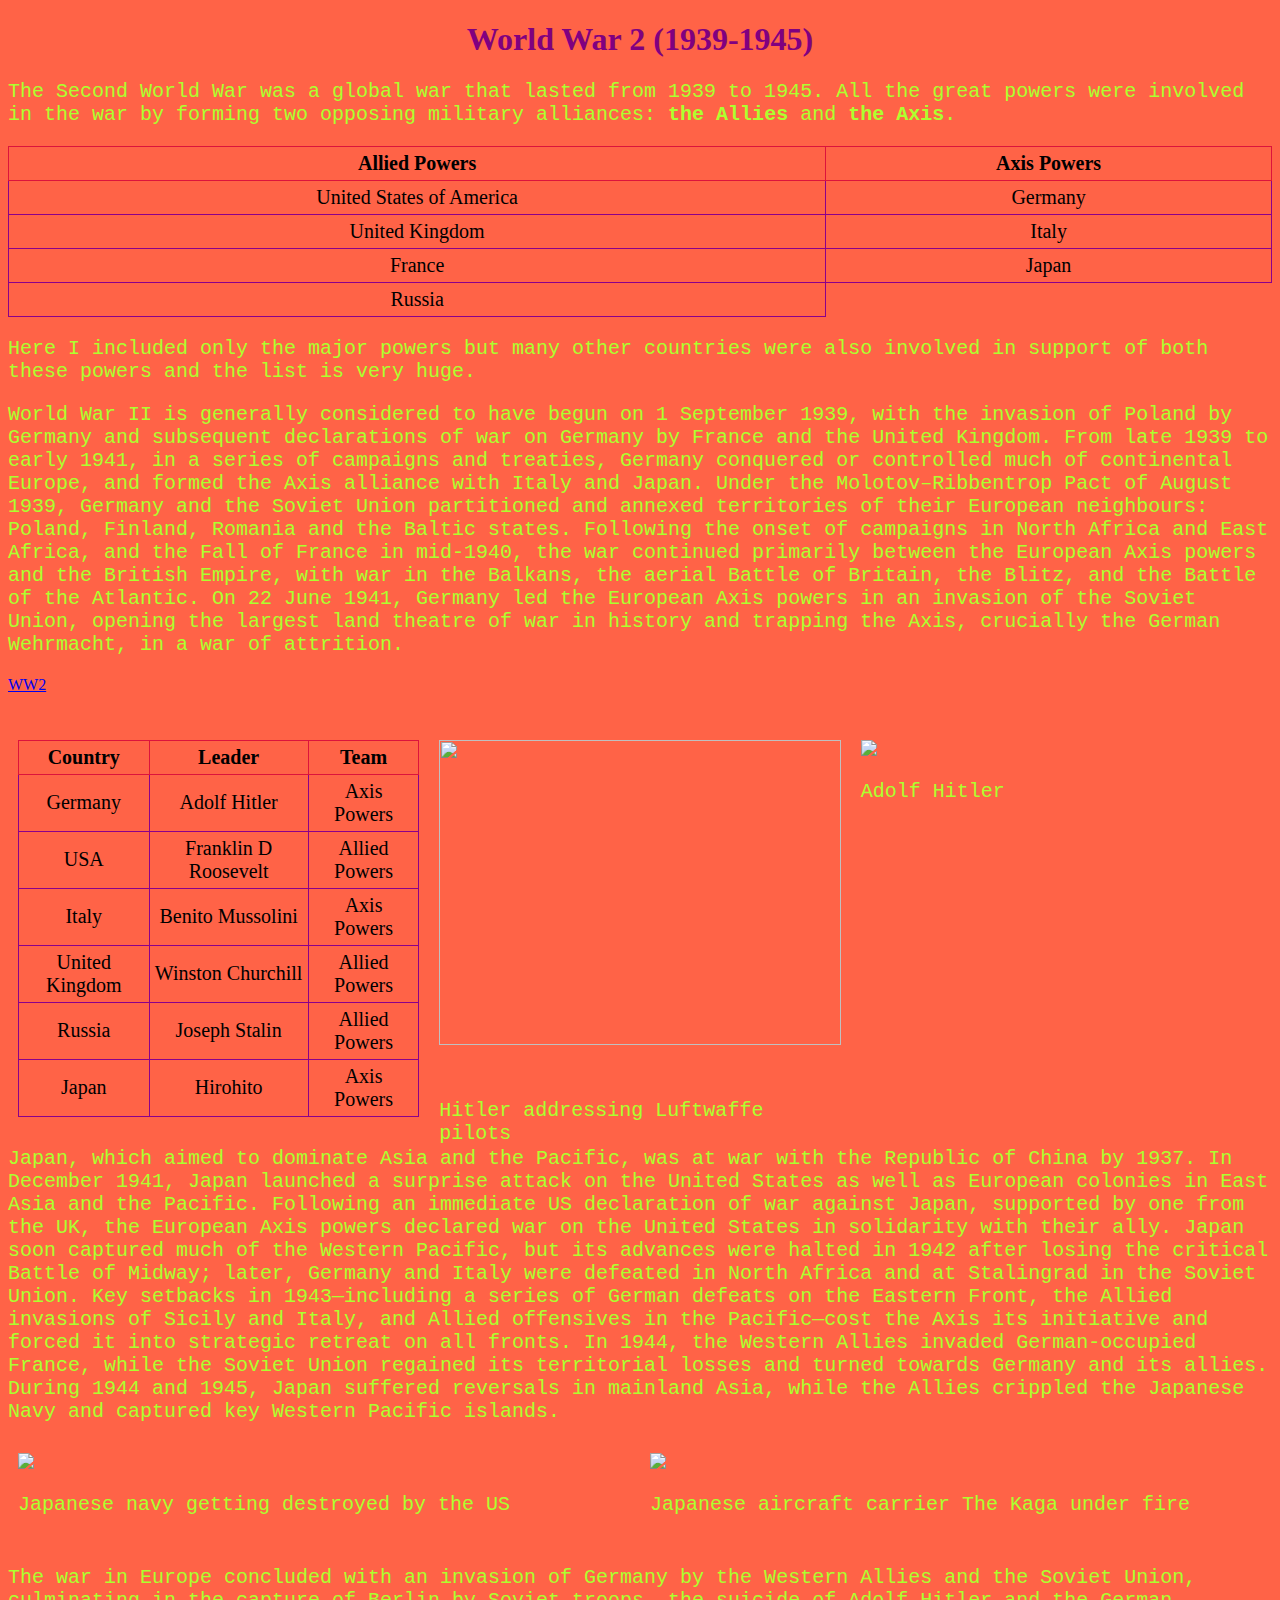
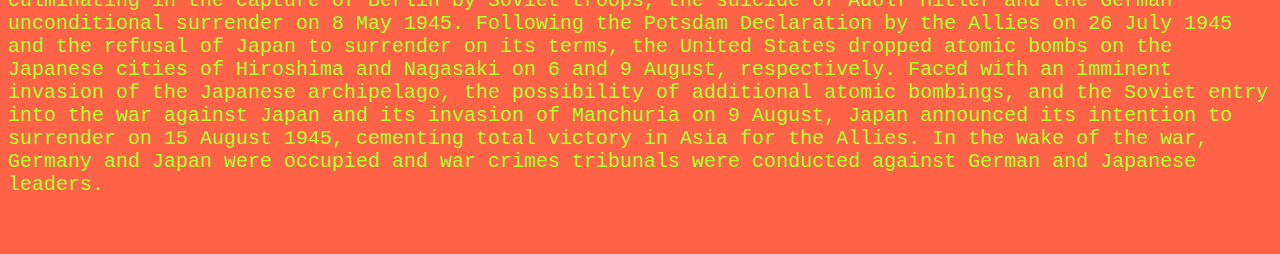
==== index.html @ c94222b5 "intial version" ====
<!DOCTYPE html>
<html>
<head>
	<title>World-War 2</title>
	<link rel="stylesheet" href="style.css">
</head>
<body>

<h1 class="center">World War 2 (1939-1945)</h1>
<p>The Second World War was a global war that lasted from 1939 to 1945. All the great powers were involved in the war by forming two opposing military alliances: <strong>the Allies</strong> and <strong>the Axis</strong>.</p>
<div class="center">
	<table>
		<thead>
			<th>Allied Powers</th>
			<th>Axis Powers</th>
		</thead>
		<tbody>
			<tr>
				<td>United States of America</td>
				<td>Germany</td>
			</tr>
			<tr>
				<td>United Kingdom</td>
				<td>Italy</td>
			</tr>
			<tr>
				<td>France</td>
				<td>Japan</td>
			</tr>
			<tr>
				<td>Russia</td>
			</tr>
		</tbody>
	</table>
</div>
<p>Here I included only the major powers but many other countries were also involved in support of both these powers and the list is very huge.</p>
<p>World War II is generally considered to have begun on 1 September 1939, with the invasion of Poland by Germany and subsequent declarations of war on Germany by France and the United Kingdom. From late 1939 to early 1941, in a series of campaigns and treaties, Germany conquered or controlled much of continental Europe, and formed the Axis alliance with Italy and Japan. Under the Molotov–Ribbentrop Pact of August 1939, Germany and the Soviet Union partitioned and annexed territories of their European neighbours: Poland, Finland, Romania and the Baltic states. Following the onset of campaigns in North Africa and East Africa, and the Fall of France in mid-1940, the war continued primarily between the European Axis powers and the British Empire, with war in the Balkans, the aerial Battle of Britain, the Blitz, and the Battle of the Atlantic. On 22 June 1941, Germany led the European Axis powers in an invasion of the Soviet Union, opening the largest land theatre of war in history and trapping the Axis, crucially the German Wehrmacht, in a war of attrition.</p>
<a href="https://en.wikipedia.org/wiki/World_War_II">WW2</a><br>
<br>
<br>
<div class="row">
	<div class="column">
	<table>
		<thead>
			<tr>
				<th>Country</th>
				<th>Leader</th>
				<th>Team</th>
			</tr>
		</thead>
		<tbody>
			<tr>
				<td>Germany</td>
				<td>Adolf Hitler</td>
				<td>Axis Powers</td>
			</tr>
			<tr>
				<td>USA</td>
				<td>Franklin D Roosevelt</td>
				<td>Allied Powers</td>
			</tr>
			<tr>
				<td>Italy</td>
				<td>Benito Mussolini</td>
				<td>Axis Powers</td>
			</tr>
			<tr>
				<td>United Kingdom</td>
				<td>Winston Churchill</td>
				<td>Allied Powers</td>
			</tr>
			<tr>
				<td>Russia</td>
				<td>Joseph Stalin</td>
				<td>Allied Powers</td>
			</tr>
			<tr>
				<td>Japan</td>
				<td>Hirohito</td>
				<td>Axis Powers</td>
			</tr>
		</tbody>
	</table>
	</div>
	<div class="column">
		<img src="https://encrypted-tbn0.gstatic.com/images?q=tbn%3AANd9GcQPnX0YKQ0YG--Jr5iZtGnkHMjcr-ieyyPRQA&usqp=CAU" width=100% height=90%>
		<p>Hitler addressing Luftwaffe pilots</p>
	</div>
	<div class="column">
		<img src="https://upload.wikimedia.org/wikipedia/commons/thumb/6/66/N%C3%BCrnberg_Reichsparteitag_Hitler_retouched.jpg/170px-N%C3%BCrnberg_Reichsparteitag_Hitler_retouched.jpg" height=90%>
		<p>Adolf Hitler</p>
	</div>
</div>
<p>Japan, which aimed to dominate Asia and the Pacific, was at war with the Republic of China by 1937. In December 1941, Japan launched a surprise attack on the United States as well as European colonies in East Asia and the Pacific. Following an immediate US declaration of war against Japan, supported by one from the UK, the European Axis powers declared war on the United States in solidarity with their ally. Japan soon captured much of the Western Pacific, but its advances were halted in 1942 after losing the critical Battle of Midway; later, Germany and Italy were defeated in North Africa and at Stalingrad in the Soviet Union. Key setbacks in 1943—including a series of German defeats on the Eastern Front, the Allied invasions of Sicily and Italy, and Allied offensives in the Pacific—cost the Axis its initiative and forced it into strategic retreat on all fronts. In 1944, the Western Allies invaded German-occupied France, while the Soviet Union regained its territorial losses and turned towards Germany and its allies. During 1944 and 1945, Japan suffered reversals in mainland Asia, while the Allies crippled the Japanese Navy and captured key Western Pacific islands.</p>
<div class="row">
	<div class="column">
		<img src="https://encrypted-tbn0.gstatic.com/images?q=tbn%3AANd9GcT3hc9m6jCm9A9YEoI9Hquf_Wyc4ztF0RKWhQ&usqp=CAU">
		<p>Japanese navy getting destroyed by the US</p>
	</div>
	<div class="column">
		<img src="https://encrypted-tbn0.gstatic.com/images?q=tbn%3AANd9GcR4N_K1o8Hws-1t0PCc3dD634f6GKA0mmX-3A&usqp=CAU">
		<p>Japanese aircraft carrier The Kaga under fire</p>
	</div>
</div>
<p>The war in Europe concluded with an invasion of Germany by the Western Allies and the Soviet Union, culminating in the capture of Berlin by Soviet troops, the suicide of Adolf Hitler and the German unconditional surrender on 8 May 1945. Following the Potsdam Declaration by the Allies on 26 July 1945 and the refusal of Japan to surrender on its terms, the United States dropped atomic bombs on the Japanese cities of Hiroshima and Nagasaki on 6 and 9 August, respectively. Faced with an imminent invasion of the Japanese archipelago, the possibility of additional atomic bombings, and the Soviet entry into the war against Japan and its invasion of Manchuria on 9 August, Japan announced its intention to surrender on 15 August 1945, cementing total victory in Asia for the Allies. In the wake of the war, Germany and Japan were occupied and war crimes tribunals were conducted against German and Japanese leaders.</p>
</body>
</html>
---- style.css ----
* {
    background-color: tomato;
}

h1 {
    color: purple;
}

.center {
    text-align: center;
    margin-left: auto;
    margin-right: auto;
}

.red {
    color: red;
}

.blue {
    color: blue;
}

p {
    color: greenyellow;
    font-size: 20px;
    font-family: monospace;
}

em {
    color: teal;
    font-size: 20px;
}

table, th, td {
    border-collapse: collapse;
}

th, td {
    padding: 5px;
    text-align: center;
}

th {
    border: 1px solid crimson;
}

td {
    border: 1px solid darkmagenta;
}

table {
    width: 100%;
    font-size: 20px;
}

.row {
    display: flex;
}
  
.column {
    flex: 33.33%;
    padding: 10px;
}
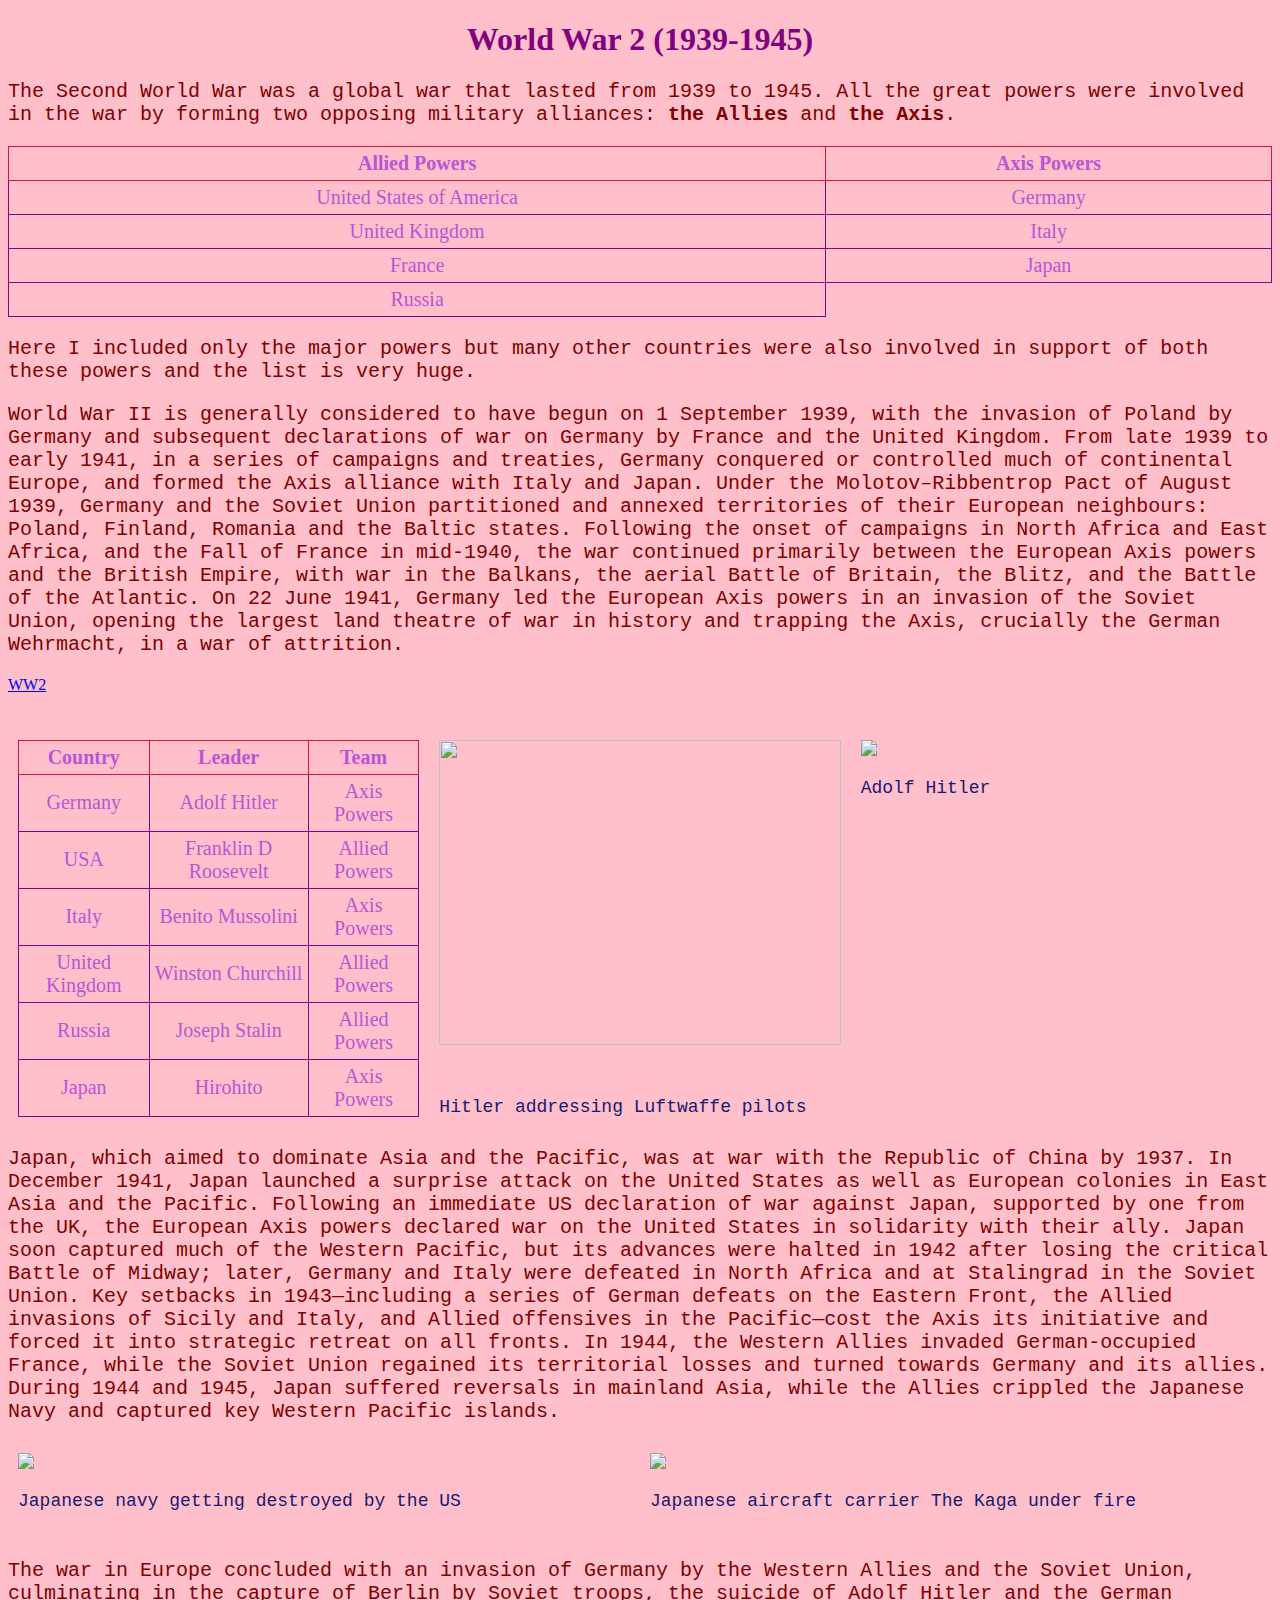
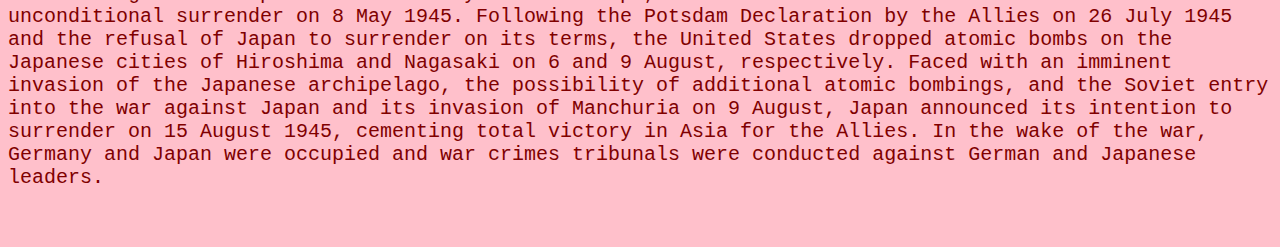
==== commit 5e46c9c3: "Version-0" ====
--- a/index.html
+++ b/index.html
@@ -84,22 +84,22 @@
 	</div>
 	<div class="column">
 		<img src="https://encrypted-tbn0.gstatic.com/images?q=tbn%3AANd9GcQPnX0YKQ0YG--Jr5iZtGnkHMjcr-ieyyPRQA&usqp=CAU" width=100% height=90%>
-		<p>Hitler addressing Luftwaffe pilots</p>
+		<p class="desc">Hitler addressing Luftwaffe pilots</p>
 	</div>
 	<div class="column">
 		<img src="https://upload.wikimedia.org/wikipedia/commons/thumb/6/66/N%C3%BCrnberg_Reichsparteitag_Hitler_retouched.jpg/170px-N%C3%BCrnberg_Reichsparteitag_Hitler_retouched.jpg" height=90%>
-		<p>Adolf Hitler</p>
+		<p class="desc">Adolf Hitler</p>
 	</div>
 </div>
 <p>Japan, which aimed to dominate Asia and the Pacific, was at war with the Republic of China by 1937. In December 1941, Japan launched a surprise attack on the United States as well as European colonies in East Asia and the Pacific. Following an immediate US declaration of war against Japan, supported by one from the UK, the European Axis powers declared war on the United States in solidarity with their ally. Japan soon captured much of the Western Pacific, but its advances were halted in 1942 after losing the critical Battle of Midway; later, Germany and Italy were defeated in North Africa and at Stalingrad in the Soviet Union. Key setbacks in 1943—including a series of German defeats on the Eastern Front, the Allied invasions of Sicily and Italy, and Allied offensives in the Pacific—cost the Axis its initiative and forced it into strategic retreat on all fronts. In 1944, the Western Allies invaded German-occupied France, while the Soviet Union regained its territorial losses and turned towards Germany and its allies. During 1944 and 1945, Japan suffered reversals in mainland Asia, while the Allies crippled the Japanese Navy and captured key Western Pacific islands.</p>
 <div class="row">
 	<div class="column">
 		<img src="https://encrypted-tbn0.gstatic.com/images?q=tbn%3AANd9GcT3hc9m6jCm9A9YEoI9Hquf_Wyc4ztF0RKWhQ&usqp=CAU">
-		<p>Japanese navy getting destroyed by the US</p>
+		<p class="desc">Japanese navy getting destroyed by the US</p>
 	</div>
 	<div class="column">
 		<img src="https://encrypted-tbn0.gstatic.com/images?q=tbn%3AANd9GcR4N_K1o8Hws-1t0PCc3dD634f6GKA0mmX-3A&usqp=CAU">
-		<p>Japanese aircraft carrier The Kaga under fire</p>
+		<p class="desc">Japanese aircraft carrier The Kaga under fire</p>
 	</div>
 </div>
 <p>The war in Europe concluded with an invasion of Germany by the Western Allies and the Soviet Union, culminating in the capture of Berlin by Soviet troops, the suicide of Adolf Hitler and the German unconditional surrender on 8 May 1945. Following the Potsdam Declaration by the Allies on 26 July 1945 and the refusal of Japan to surrender on its terms, the United States dropped atomic bombs on the Japanese cities of Hiroshima and Nagasaki on 6 and 9 August, respectively. Faced with an imminent invasion of the Japanese archipelago, the possibility of additional atomic bombings, and the Soviet entry into the war against Japan and its invasion of Manchuria on 9 August, Japan announced its intention to surrender on 15 August 1945, cementing total victory in Asia for the Allies. In the wake of the war, Germany and Japan were occupied and war crimes tribunals were conducted against German and Japanese leaders.</p>
--- a/style.css
+++ b/style.css
@@ -1,5 +1,5 @@
 * {
-    background-color: tomato;
+    background-color: pink;
 }
 
 h1 {
@@ -20,8 +20,13 @@
     color: blue;
 }
 
+.desc {
+    color: midnightblue;
+    font-size: 18px;
+}
+
 p {
-    color: greenyellow;
+    color: maroon;
     font-size: 20px;
     font-family: monospace;
 }
@@ -33,6 +38,7 @@
 
 table, th, td {
     border-collapse: collapse;
+    color: mediumorchid;
 }
 
 th, td {
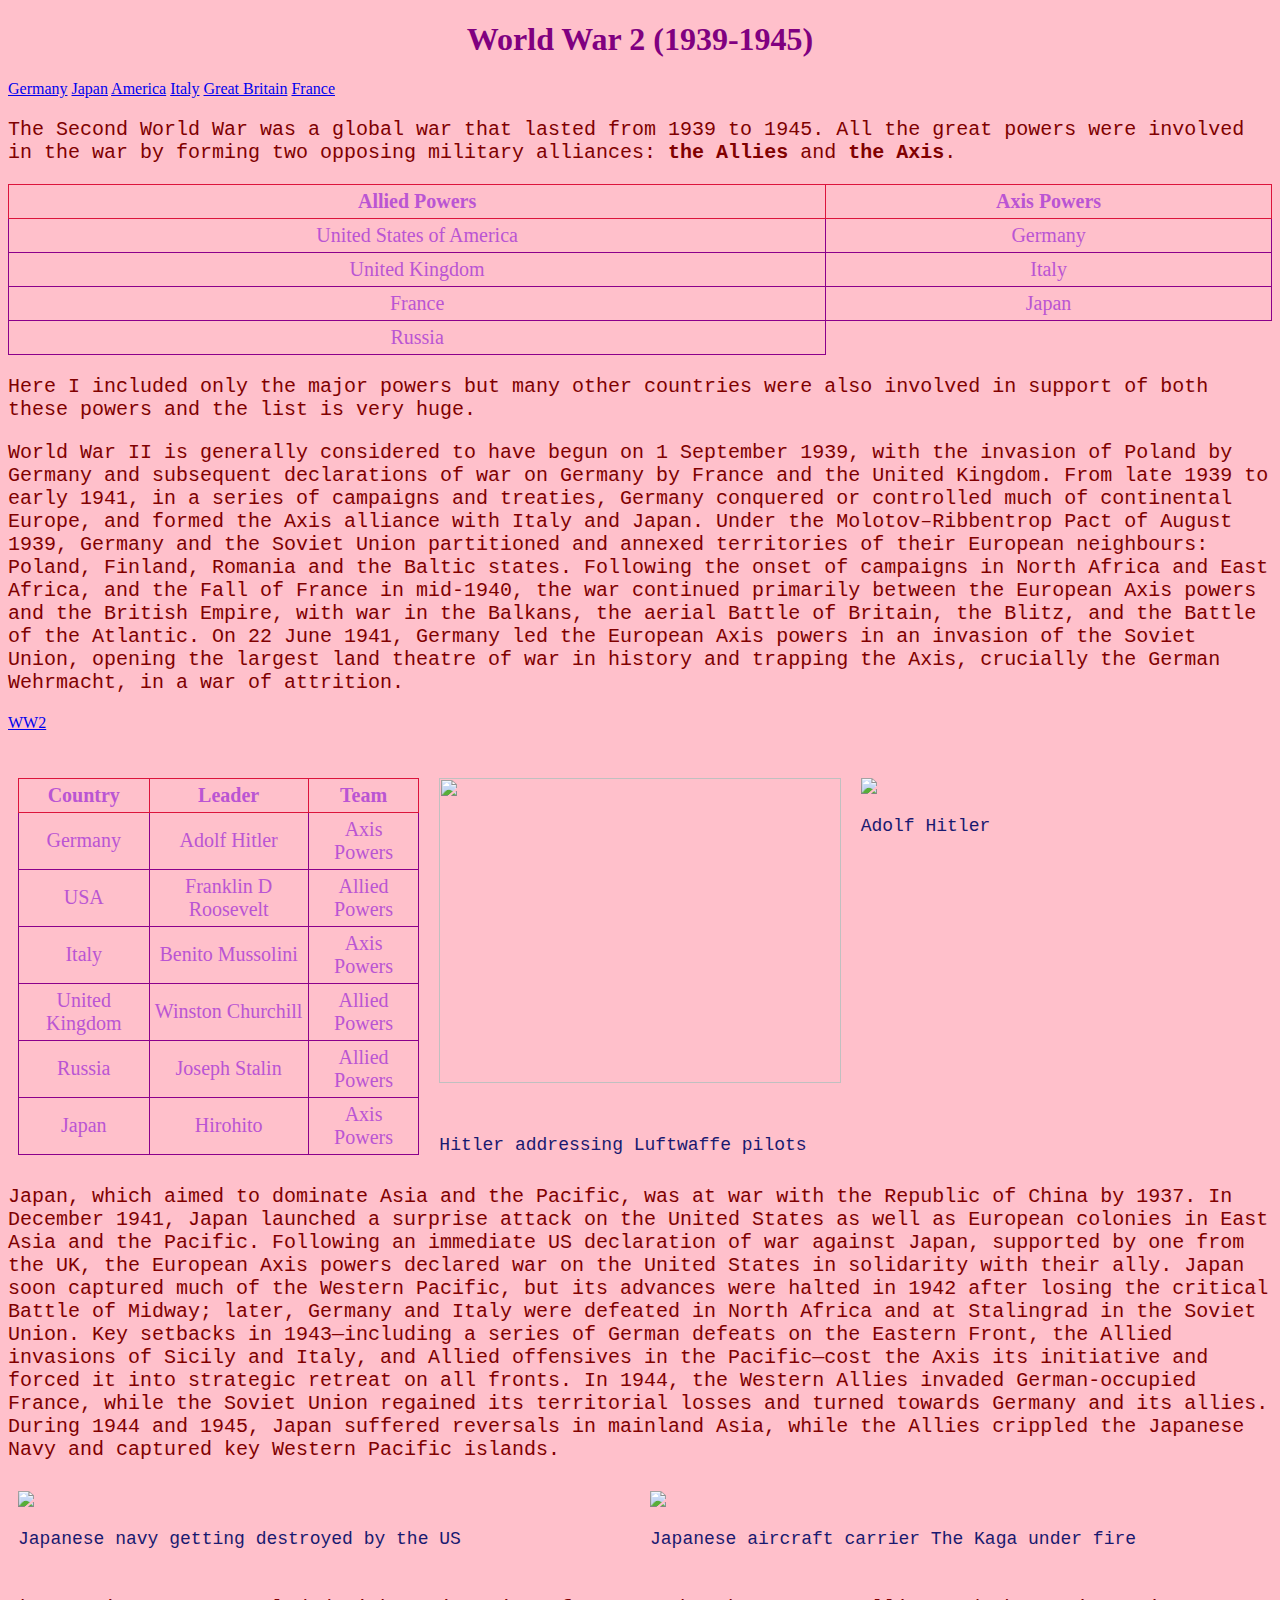
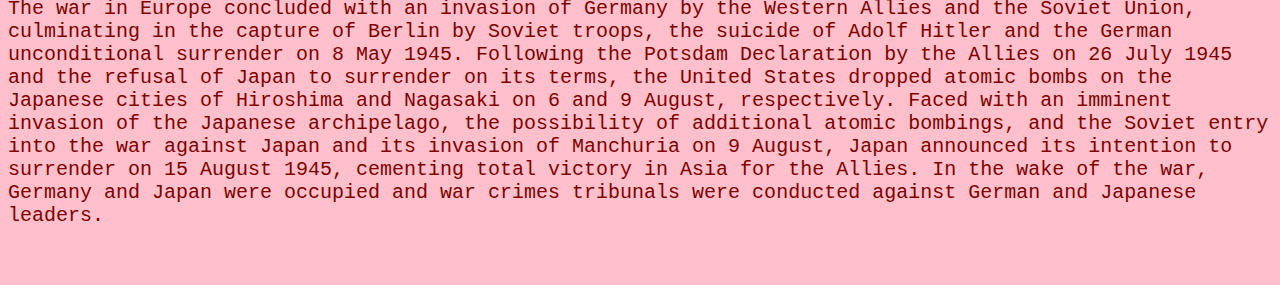
==== commit 6a35cbab: "version 1" ====
--- a/index.html
+++ b/index.html
@@ -7,6 +7,14 @@
 <body>
 
 <h1 class="center">World War 2 (1939-1945)</h1>
+<div>
+	<a href="germany.html">Germany</a>
+	<a href="japan.html">Japan</a>
+	<a href="usa.html">America</a>
+	<a href="italy.html">Italy</a>
+	<a href="england.html">Great Britain</a>
+	<a href="france.html">France</a>
+</div>
 <p>The Second World War was a global war that lasted from 1939 to 1945. All the great powers were involved in the war by forming two opposing military alliances: <strong>the Allies</strong> and <strong>the Axis</strong>.</p>
 <div class="center">
 	<table>
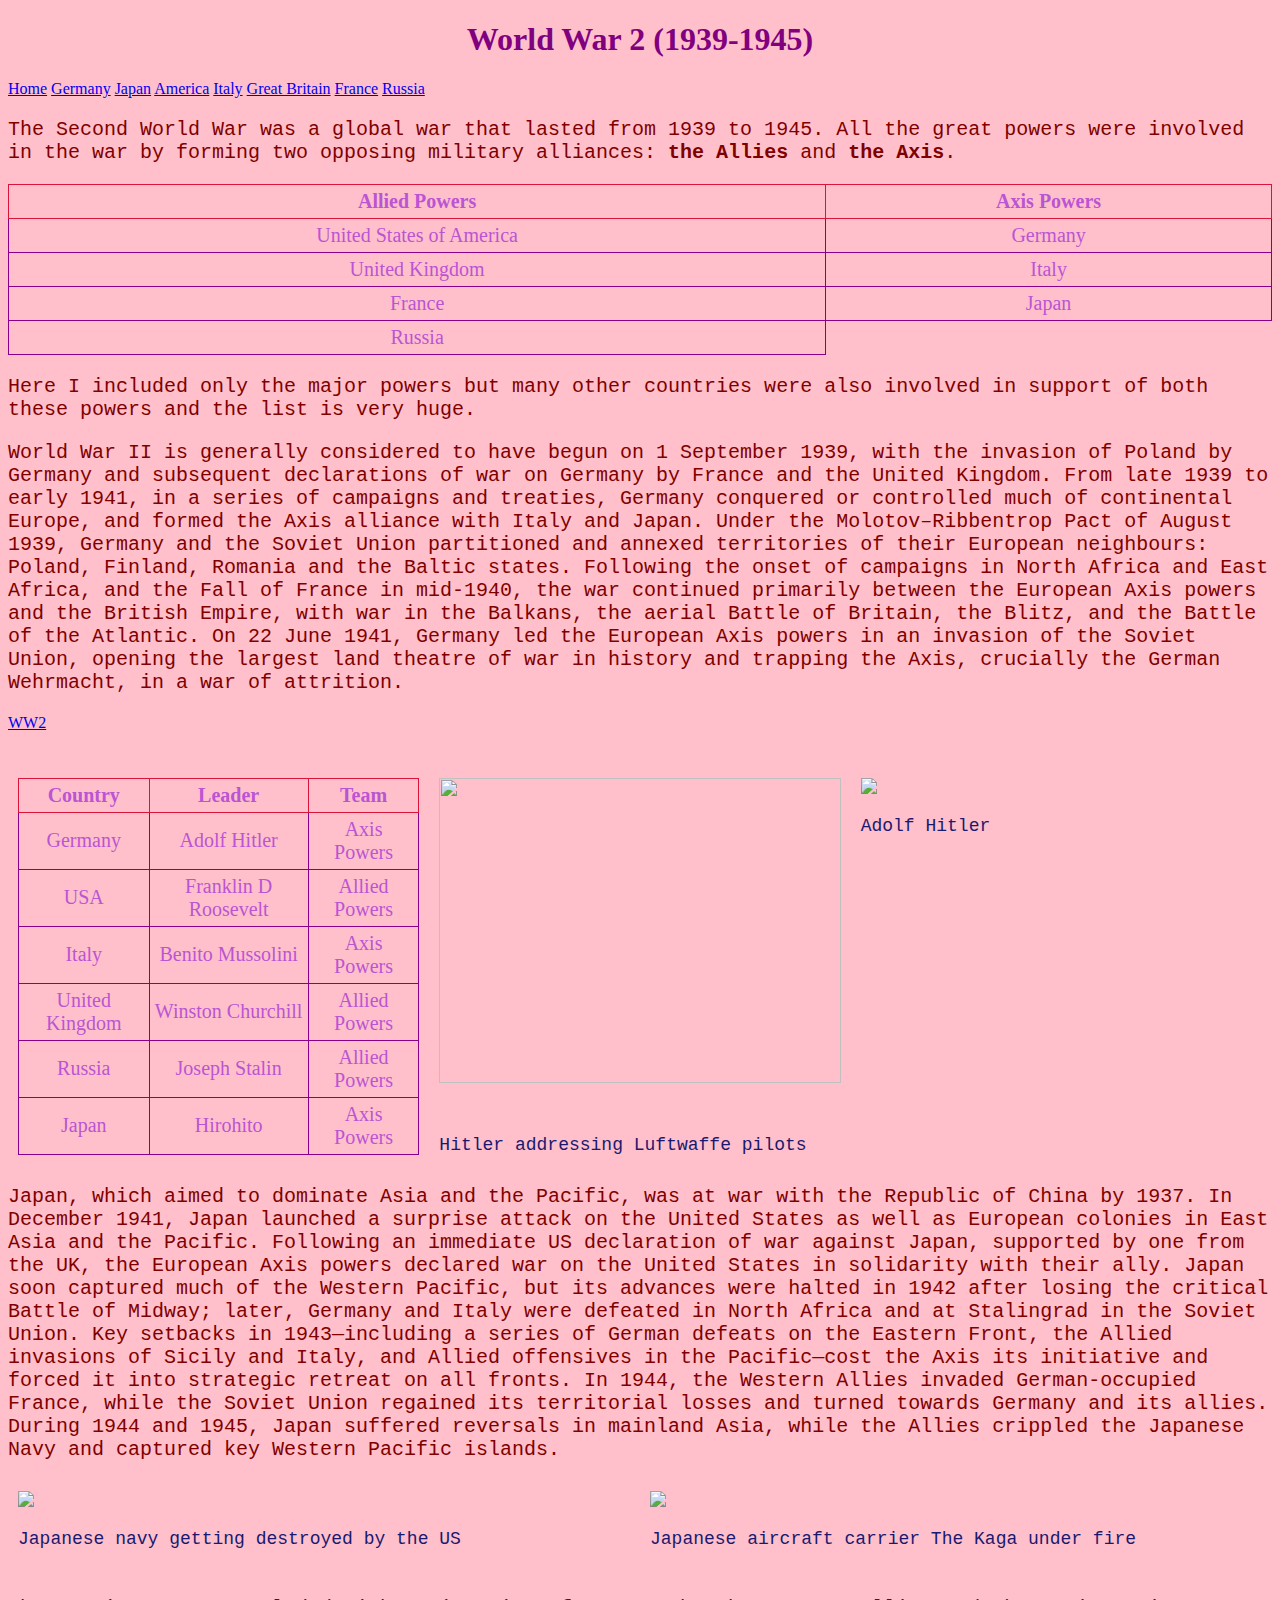
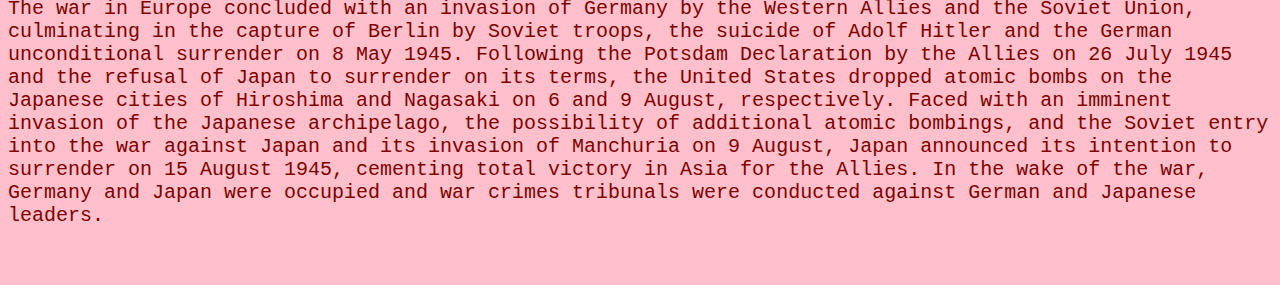
==== commit 3015fb55: "version 2" ====
--- a/index.html
+++ b/index.html
@@ -8,12 +8,14 @@
 
 <h1 class="center">World War 2 (1939-1945)</h1>
 <div>
+	<a href="#">Home</a>
 	<a href="germany.html">Germany</a>
 	<a href="japan.html">Japan</a>
 	<a href="usa.html">America</a>
 	<a href="italy.html">Italy</a>
 	<a href="england.html">Great Britain</a>
 	<a href="france.html">France</a>
+	<a href="russia.html">Russia</a>
 </div>
 <p>The Second World War was a global war that lasted from 1939 to 1945. All the great powers were involved in the war by forming two opposing military alliances: <strong>the Allies</strong> and <strong>the Axis</strong>.</p>
 <div class="center">
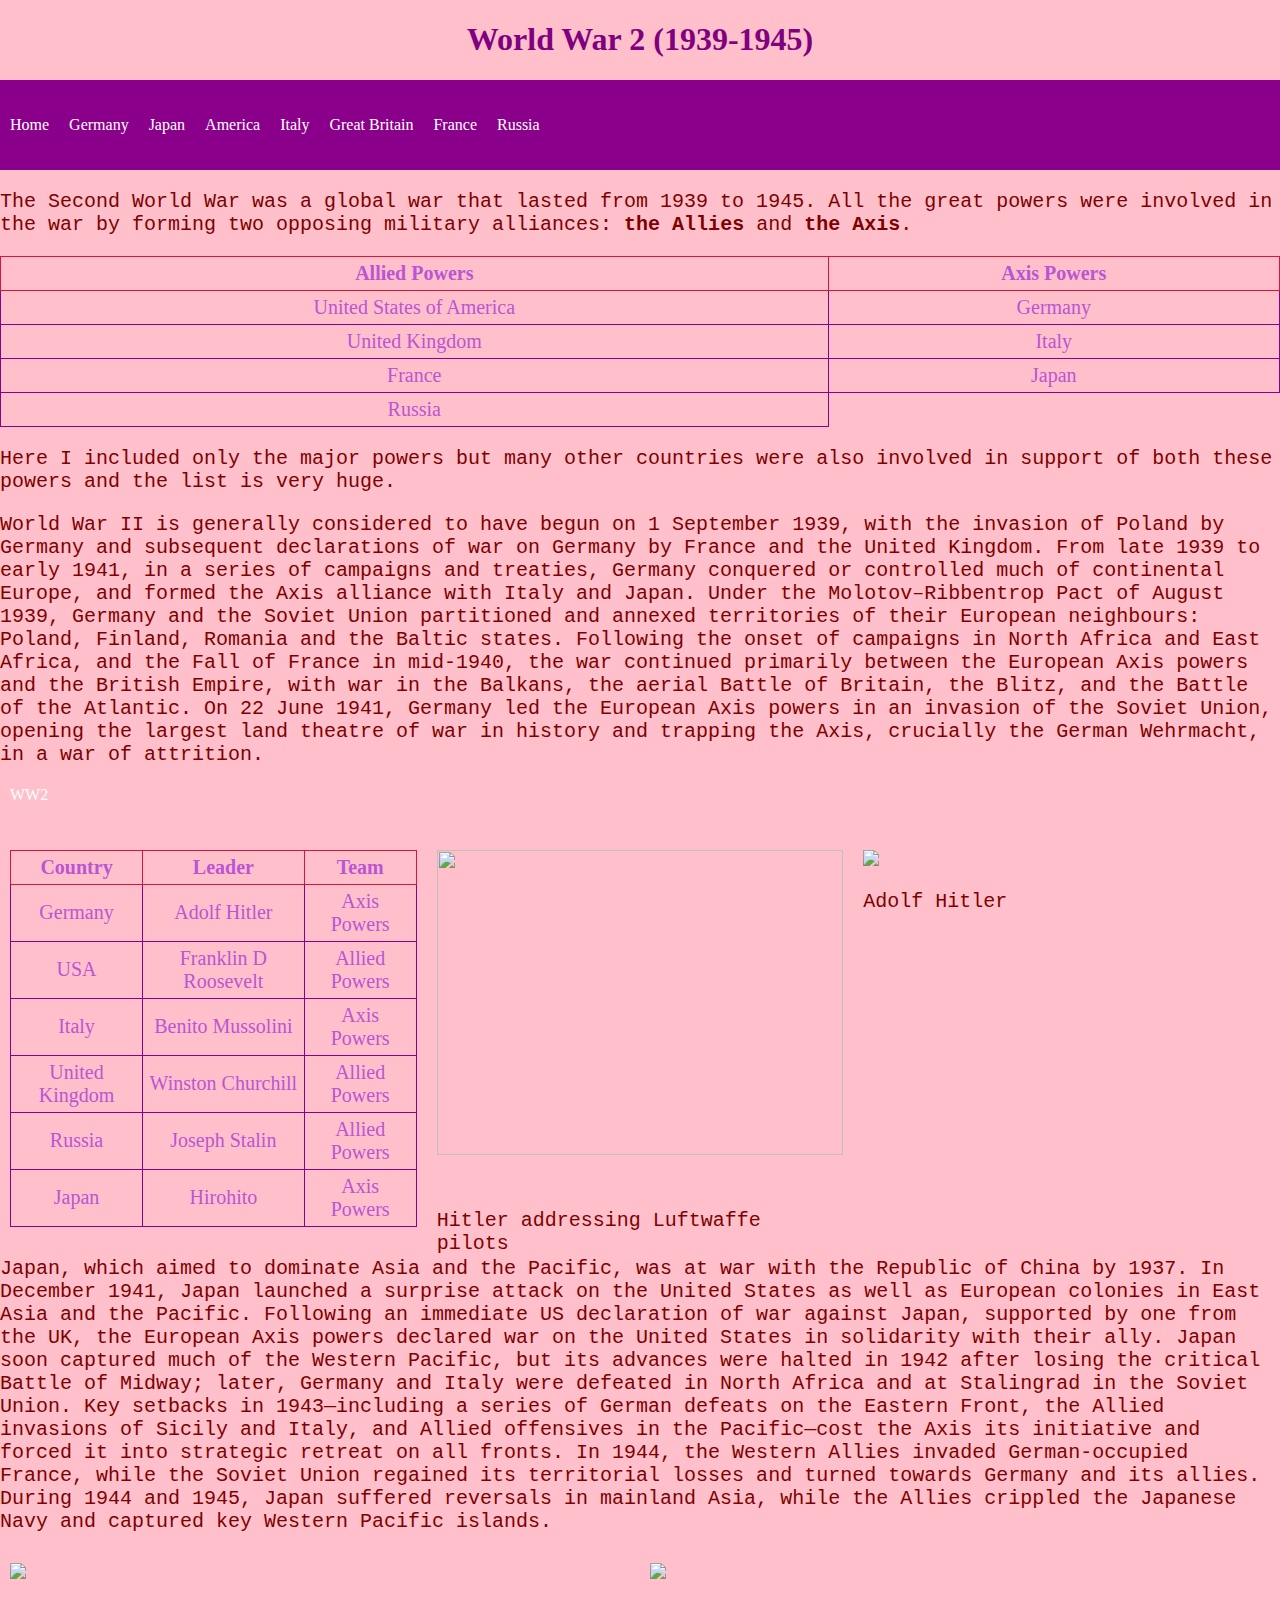
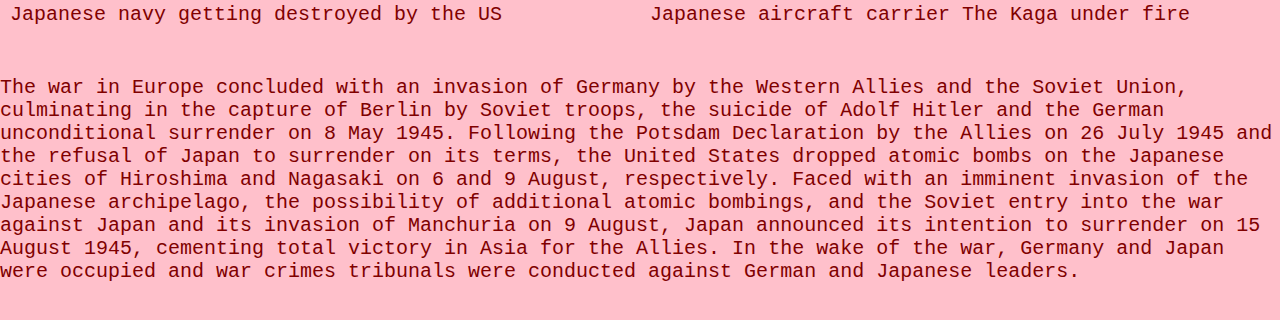
==== commit 995f039d: "navigation improved" ====
--- a/index.html
+++ b/index.html
@@ -7,16 +7,32 @@
 <body>
 
 <h1 class="center">World War 2 (1939-1945)</h1>
-<div>
-	<a href="#">Home</a>
-	<a href="germany.html">Germany</a>
-	<a href="japan.html">Japan</a>
-	<a href="usa.html">America</a>
-	<a href="italy.html">Italy</a>
-	<a href="england.html">Great Britain</a>
-	<a href="france.html">France</a>
-	<a href="russia.html">Russia</a>
-</div>
+<nav>
+	<a href="#" class="center">
+		<div>Home</div>
+	</a>
+	<a href="germany.html" class="center">
+		<div>Germany</div>
+	</a>
+	<a href="japan.html" class="center">
+		<div>Japan</div>
+	</a>
+	<a href="usa.html" class="center">
+		<div>America</div>
+	</a>
+	<a href="italy.html" class="center">
+		<div>Italy</div>
+	</a>
+	<a href="england.html" class="center">
+		<div>Great Britain</div>
+	</a>
+	<a href="france.html" class="center">
+		<div>France</div>
+	</a>
+	<a href="russia.html" class="center">
+		<div>Russia</div>
+	</a>
+</nav>
 <p>The Second World War was a global war that lasted from 1939 to 1945. All the great powers were involved in the war by forming two opposing military alliances: <strong>the Allies</strong> and <strong>the Axis</strong>.</p>
 <div class="center">
 	<table>
--- a/style.css
+++ b/style.css
@@ -1,28 +1,11 @@
-* {
+body {
+    height: 100vh;
+    margin: 0;
     background-color: pink;
 }
 
 h1 {
     color: purple;
-}
-
-.center {
-    text-align: center;
-    margin-left: auto;
-    margin-right: auto;
-}
-
-.red {
-    color: red;
-}
-
-.blue {
-    color: blue;
-}
-
-.desc {
-    color: midnightblue;
-    font-size: 18px;
 }
 
 p {
@@ -66,4 +49,28 @@
 .column {
     flex: 33.33%;
     padding: 10px;
+}
+
+.center {
+    display: flex;
+    justify-content: center;
+    align-items: center;
+}
+
+nav {
+    height: 10vh;
+    background-color: darkmagenta;
+    display: flex;
+    flex-direction: row;
+}
+
+a {
+    padding: 10px;
+    color: white;
+    text-decoration: none;
+}
+  
+a:hover {
+    color: pink;
+    background-color: green;
 }